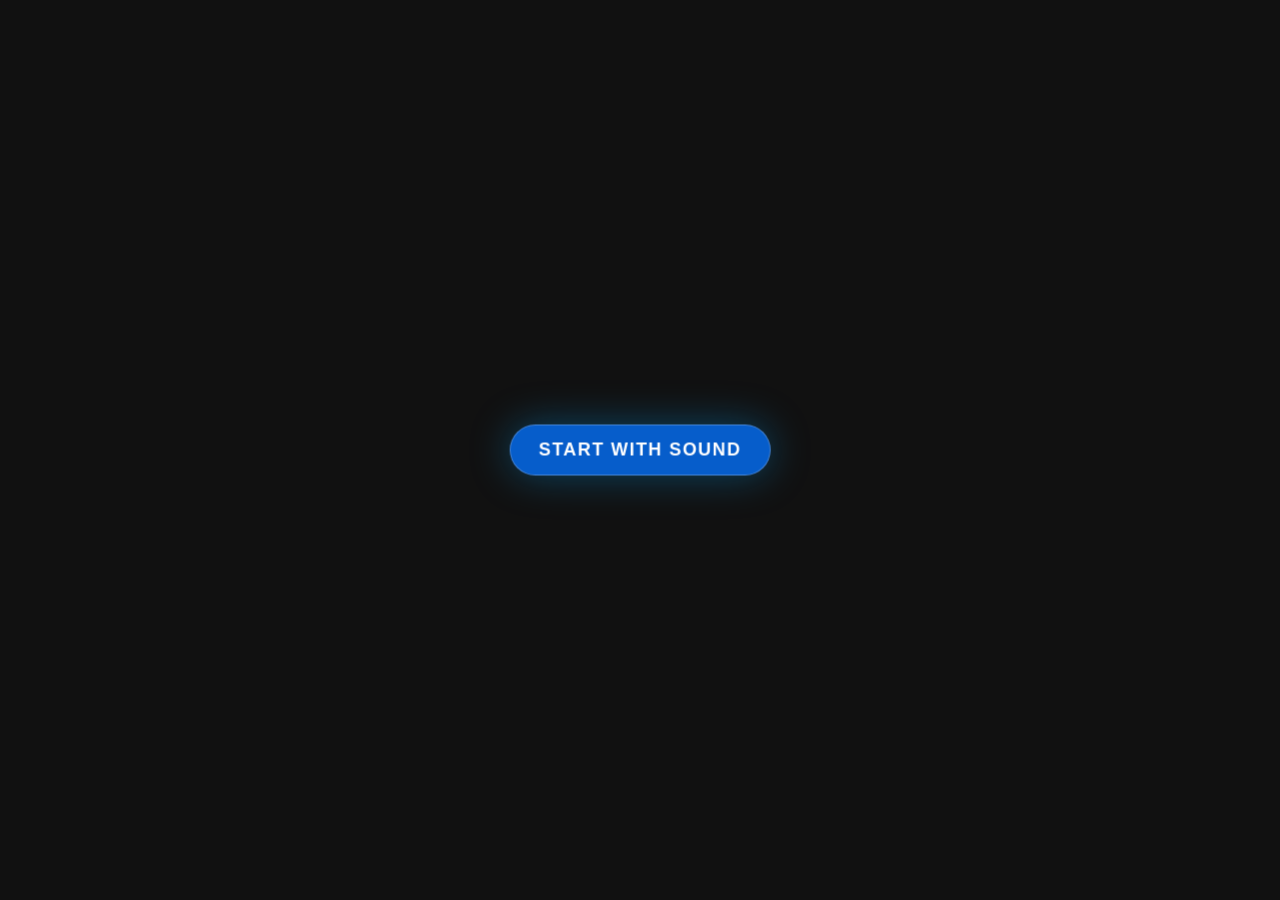
==== index.html @ db5bb852 "index aangepast" ====
<!DOCTYPE html>
<html lang="en">
<head>
    <meta charset="UTF-8">
    <meta name="viewport" content="width=device-width, initial-scale=1.0">
    <title>tips en tricks</title>
    <link rel="icon" type="image/svg+xml" href="logo-uitgesneden.png">
    <link rel="stylesheet" href="./main.css">
   
</head>
<body>
    <section class="wrapper-main">
        <video id="introVideo" src="https://res.cloudinary.com/dfxzy1z6m/video/upload/v1780489475/intro-tutorial-full_qitcfj.mp4" autoplay playsinline></video>
        <button id="startButton" class="start-button">Start with sound</button>
    </section>

     <script src="./script.js"></script>
</body>
</html>
---- main.css ----
@font-face {
    font-family: Roboto;
    src: url('../fonts/Roboto-Regular.ttf');
}

html,
body {
    margin: 0;
    padding: 0;
    width: 100%;
    height: 100%;
    background-color: #111;
}

.wrapper-main {
    width: 100vw;
    height: 100vh;
    margin: 0;
    position: relative;
    display: flex;
    align-items: center;
    justify-content: center;
}

.start-button {
    position: absolute;
    left: 50%;
    top: 50%;
    transform: translate(-50%, -50%);
    z-index: 10;
    padding: 14px 28px;
    font-size: 18px;
    font-family: Roboto, sans-serif;
    font-weight: 700;
    color: #fff;
    text-transform: uppercase;
    letter-spacing: 0.08em;
    background: rgba(6, 100, 220, 0.92);
    border: 1px solid rgba(255, 255, 255, 0.25);
    border-radius: 999px;
    box-shadow: 0 0 40px rgba(0, 170, 255, 0.35);
    backdrop-filter: blur(10px);
    cursor: pointer;
}

.start-button.hidden {
    opacity: 0;
    pointer-events: none;
}
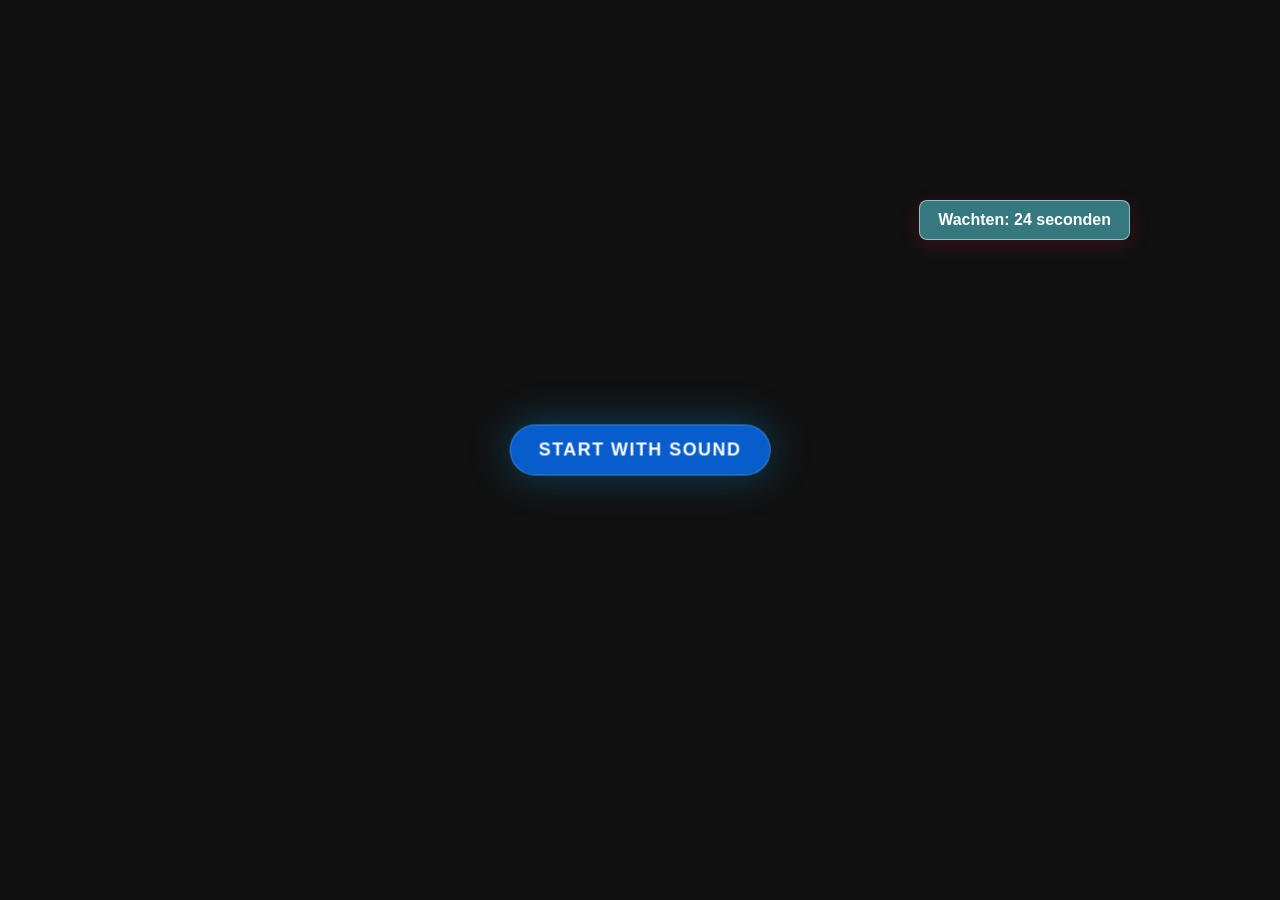
==== commit 46f7acac: "aangepast" ====
--- a/index.html
+++ b/index.html
@@ -3,17 +3,26 @@
 <head>
     <meta charset="UTF-8">
     <meta name="viewport" content="width=device-width, initial-scale=1.0">
-    <title>tips en tricks</title>
-    <link rel="icon" type="image/svg+xml" href="logo-uitgesneden.png">
-    <link rel="stylesheet" href="./main.css">
+    <link rel="icon" href="img/favicon-96x96.png" type="image/png">
+    <title>tips en tricks.be</title>
+    
+    <link rel="stylesheet" href="main.css">
    
 </head>
+
 <body>
     <section class="wrapper-main">
-        <video id="introVideo" src="https://res.cloudinary.com/dfxzy1z6m/video/upload/v1780489475/intro-tutorial-full_qitcfj.mp4" autoplay playsinline></video>
-        <button id="startButton" class="start-button">Start with sound</button>
+        <video id="introVideo" src="https://res.cloudinary.com/dfxzy1z6m/video/upload/v1780489475/intro-tutorial-full_qitcfj.mp4"muted playsinline></video>
+         <button id="startButton" class="start-button">Start with sound</button>
+        <div id="timerContainer" class="timer-container hidden">Wachten: <span id="timerLabel">25</span> seconden</div>
+        <button id="photoshopButton" class="photoshop-button hidden">photoshop Page</button>
+        <button id="3dsmaxButton" class="dsmax-button hidden">3ds max Page</button>
+        <button id="AIButton" class="AI-button hidden">AI Page</button>
+        <button id="windowsButton" class="windows-button hidden">Windows 11 Page</button>
+        <button id="lessenButton" class="lessen-button hidden">Stemmings Page</button>
     </section>
+    
 
-     <script src="./script.js"></script>
+     <script src="script.js"></script>
 </body>
-</html>+</html>
--- a/main.css
+++ b/main.css
@@ -13,13 +13,21 @@
 }
 
 .wrapper-main {
-    width: 100vw;
-    height: 100vh;
+    width: 100%;
+    height: 100%;
     margin: 0;
     position: relative;
     display: flex;
     align-items: center;
     justify-content: center;
+    overflow: hidden;
+}
+
+#introVideo {
+    width: 100%;
+    height: 100%;
+    object-fit: cover;
+    display: block;
 }
 
 .start-button {
@@ -48,3 +56,229 @@
     pointer-events: none;
 }
 
+/* General hidden utility */
+.hidden {
+    opacity: 0;
+    pointer-events: none;
+}
+
+button {
+    transition: opacity 0.8s ease-in-out;
+}
+
+.timer-container {
+    position: absolute;
+    top: 200px;
+    right: 150px;
+    z-index: 10;
+    padding: 10px 18px;
+    font-size: 16px;
+    font-family: Roboto, sans-serif;
+    font-weight: 700;
+    color: #fff;
+    background: rgba(91, 223, 238, 0.5);
+    border: 1px solid rgba(255, 255, 255, 0.5);
+    border-radius: 8px;
+    box-shadow: 0 6px 20px rgba(220,20,60,0.18);
+}
+
+.timer-container.hidden {
+    display: none;
+}
+
+.photoshop-button {
+    position: absolute;
+    right: 150px;
+    top: 24px;
+    z-index: 10;
+    padding: 10px 18px;
+    font-size: 16px;
+    font-family: Roboto, sans-serif;
+    font-weight: 700;
+    color: #fff;
+    background: rgba(91, 223, 238, 0.95);
+    border: 1px solid rgba(255, 255, 255, 0.978);
+    border-radius: 8px;
+    box-shadow: 0 6px 20px rgba(220,20,60,0.18);
+    cursor: pointer;
+}
+.dsmax-button {
+    position: absolute;
+    right: 150px;
+    top: 85px;
+    z-index: 10;
+    padding: 10px 18px;
+    font-size: 16px;
+    font-family: Roboto, sans-serif;
+    font-weight: 700;
+    color: #fff;
+    background: rgba(91, 223, 238, 0.95);
+    border: 1px solid rgba(255, 255, 255, 0.978);
+    border-radius: 8px;
+    box-shadow: 0 6px 20px rgba(220,20,60,0.18);
+    cursor: pointer;
+}
+.AI-button {
+    position: absolute;
+    right: 150px;
+    top: 150px;
+    z-index: 10;
+    padding: 10px 18px;
+    font-size: 16px;
+    font-family: Roboto, sans-serif;
+    font-weight: 700;
+    color: #fff;
+    background: rgba(91, 223, 238, 0.95);
+    border: 1px solid rgba(255, 255, 255, 0.978);
+    border-radius: 8px;
+    box-shadow: 0 6px 20px rgba(220,20,60,0.18);
+    cursor: pointer;
+}
+.windows-button {
+    position: absolute;
+    right: 150px;
+    top: 210px;
+    z-index: 10;
+    padding: 10px 18px;
+    font-size: 16px;
+    font-family: Roboto, sans-serif;
+    font-weight: 700;
+    color: #fff;
+    background: rgba(91, 223, 238, 0.95);
+    border: 1px solid rgba(255, 255, 255, 0.978);
+    border-radius: 8px;
+    box-shadow: 0 6px 20px rgba(220,20,60,0.18);
+    cursor: pointer;
+}
+.lessen-button {
+    position: absolute;
+    right: 150px;
+    top: 275px;
+    z-index: 10;
+    padding: 10px 18px;
+    font-size: 16px;
+    font-family: Roboto, sans-serif;
+    font-weight: 700;
+    color: #fff;
+    background: rgba(91, 223, 238, 0.95);
+    border: 1px solid rgba(255, 255, 255, 0.978);
+    border-radius: 8px;
+    box-shadow: 0 6px 20px rgba(220,20,60,0.18);
+    cursor: pointer;
+}
+
+/* Mobile responsive styles */
+/* Mobile responsive styles */
+@media (max-width: 768px) {
+    #introVideo {
+        width: 100%;
+        height: auto;
+        min-height: 100vh;
+    }
+
+
+    .photoshop-button,
+    .dsmax-button,
+    .AI-button,
+    .windows-button,
+    .lessen-button {
+       position: fixed;
+        left: 50%;
+        transform: translateX(-50%);
+        width: calc(100% - 48px);
+        max-width: 420px;
+        padding: 14px 20px;
+        font-size: 16px;
+        border-radius: 12px;
+        text-align: center;
+    }
+
+    .photoshop-button {
+        top: calc(50% - 110px);
+    }
+
+    .dsmax-button {
+        top: calc(50% - 55px);
+    }
+
+    .AI-button {
+        top: calc(50% - 0px);
+    }
+
+    .windows-button {
+        top: calc(50% + 55px);
+    }
+    .lessen-button {
+        top: calc(50% + 110px);
+    }
+
+    .timer-container {
+        position: fixed;
+        left: 12px;
+        right: 12px;
+        bottom: 12px;
+        top: auto;
+        z-index: 9999;
+        display: flex;
+        justify-content: center;
+        padding: 10px 18px;
+        border-radius: 12px;
+        box-shadow: 0 6px 20px rgba(220,20,60,0.18);
+    }
+}
+@media (max-width: 480px) {
+    #introVideo {
+        width: 100%;
+        height: auto;
+        min-height: 100vh;
+    }
+   .photoshop-button,
+    .dsmax-button,
+    .AI-button,
+    .windows-button,
+    .lessen-button {
+        position: fixed;
+        left: 50%;
+        transform: translateX(-50%);
+        width: calc(100% - 24px);
+        max-width: 360px;
+        padding: 12px 16px;
+        font-size: 15px;
+        border-radius: 10px;
+        text-align: center;
+    }
+
+    .photoshop-button {
+        top: calc(50% - 100px);
+    }
+
+    .dsmax-button {
+        top: calc(50% - 50px);
+    }
+
+    .AI-button {
+        top: calc(50% - 0px);
+    }
+
+    .windows-button {
+        top: calc(50% + 50px);
+    }
+    .lessen-button {
+        top: calc(50% + 100px);
+    }
+
+    .timer-container {
+        position: fixed;
+        left: 8px;
+        right: 8px;
+        bottom: 8px;
+        top: auto;
+        z-index: 9999;
+        display: flex;
+        justify-content: center;
+        padding: 8px 12px;
+        font-size: 14px;
+        border-radius: 10px;
+        box-shadow: 0 6px 20px rgba(220,20,60,0.18);
+    }
+}
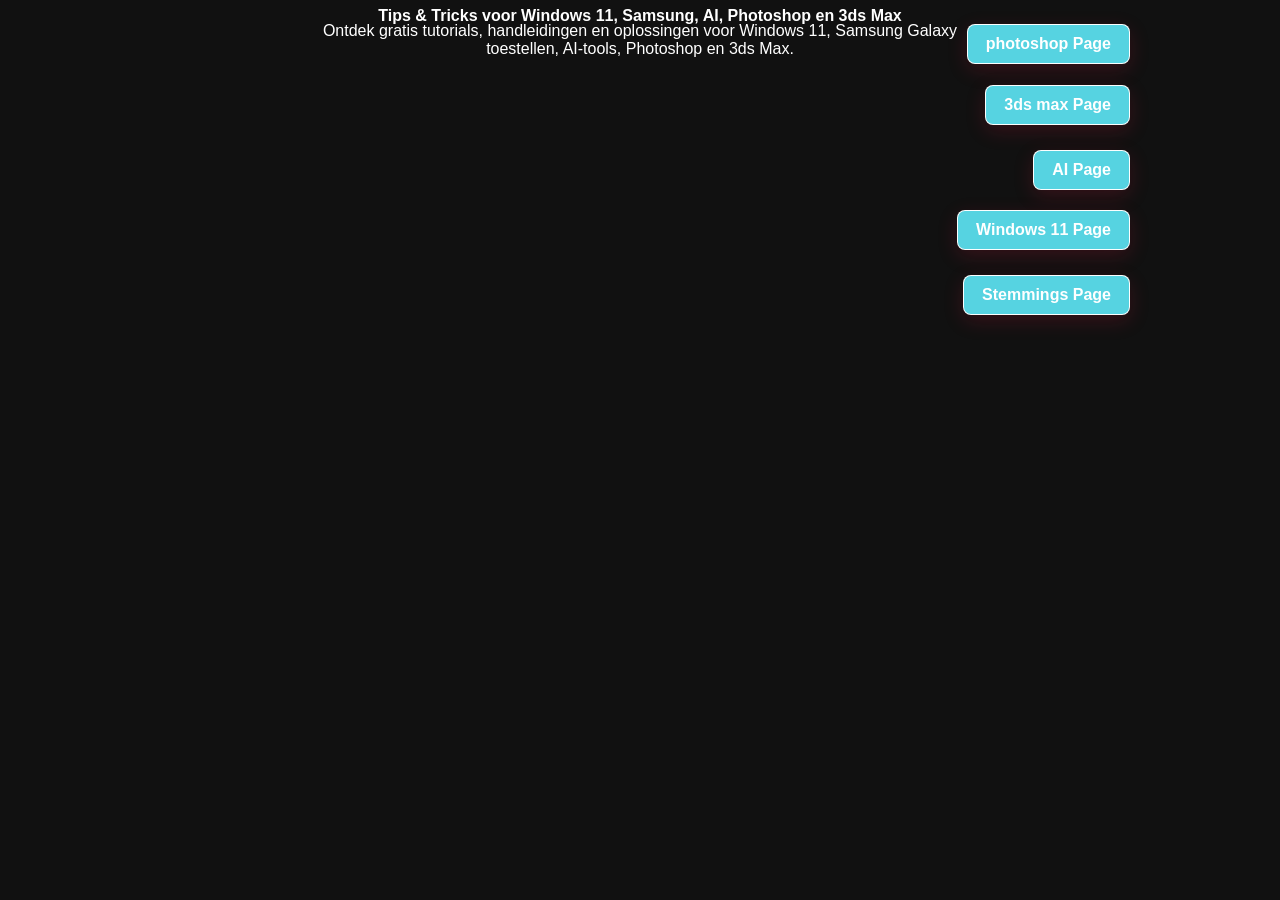
==== commit ad332e85: "aANPASSINGa" ====
--- a/index.html
+++ b/index.html
@@ -11,10 +11,14 @@
 </head>
 
 <body>
+    <h1>Tips & Tricks voor Windows 11, Samsung, AI, Photoshop en 3ds Max</h1>
+
+<p>
+Ontdek gratis tutorials, handleidingen en oplossingen voor Windows 11,
+Samsung Galaxy toestellen, AI-tools, Photoshop en 3ds Max.
+</p>
     <section class="wrapper-main">
-        <video id="introVideo" src="https://res.cloudinary.com/dfxzy1z6m/video/upload/v1780489475/intro-tutorial-full_qitcfj.mp4"muted playsinline></video>
-         <button id="startButton" class="start-button">Start with sound</button>
-        <div id="timerContainer" class="timer-container hidden">Wachten: <span id="timerLabel">25</span> seconden</div>
+        <video autoplay loop id="introVideo" src="https://res.cloudinary.com/dfxzy1z6m/video/upload/v1780489475/intro-tutorial-full_qitcfj.mp4"></video>
         <button id="photoshopButton" class="photoshop-button hidden">photoshop Page</button>
         <button id="3dsmaxButton" class="dsmax-button hidden">3ds max Page</button>
         <button id="AIButton" class="AI-button hidden">AI Page</button>
--- a/main.css
+++ b/main.css
@@ -30,61 +30,12 @@
     display: block;
 }
 
-.start-button {
-    position: absolute;
-    left: 50%;
-    top: 50%;
-    transform: translate(-50%, -50%);
-    z-index: 10;
-    padding: 14px 28px;
-    font-size: 18px;
-    font-family: Roboto, sans-serif;
-    font-weight: 700;
-    color: #fff;
-    text-transform: uppercase;
-    letter-spacing: 0.08em;
-    background: rgba(6, 100, 220, 0.92);
-    border: 1px solid rgba(255, 255, 255, 0.25);
-    border-radius: 999px;
-    box-shadow: 0 0 40px rgba(0, 170, 255, 0.35);
-    backdrop-filter: blur(10px);
-    cursor: pointer;
-}
-
-.start-button.hidden {
-    opacity: 0;
-    pointer-events: none;
-}
-
-/* General hidden utility */
-.hidden {
-    opacity: 0;
-    pointer-events: none;
-}
+
 
 button {
     transition: opacity 0.8s ease-in-out;
 }
 
-.timer-container {
-    position: absolute;
-    top: 200px;
-    right: 150px;
-    z-index: 10;
-    padding: 10px 18px;
-    font-size: 16px;
-    font-family: Roboto, sans-serif;
-    font-weight: 700;
-    color: #fff;
-    background: rgba(91, 223, 238, 0.5);
-    border: 1px solid rgba(255, 255, 255, 0.5);
-    border-radius: 8px;
-    box-shadow: 0 6px 20px rgba(220,20,60,0.18);
-}
-
-.timer-container.hidden {
-    display: none;
-}
 
 .photoshop-button {
     position: absolute;
@@ -175,7 +126,9 @@
         height: auto;
         min-height: 100vh;
     }
-
+    p{
+        opacity: 0;
+    }
 
     .photoshop-button,
     .dsmax-button,
@@ -232,11 +185,16 @@
         height: auto;
         min-height: 100vh;
     }
+       p{
+        opacity: 0;
+    }
+   
    .photoshop-button,
     .dsmax-button,
     .AI-button,
     .windows-button,
-    .lessen-button {
+    .lessen-button,
+     {
         position: fixed;
         left: 50%;
         transform: translateX(-50%);
@@ -267,7 +225,7 @@
         top: calc(50% + 100px);
     }
 
-    .timer-container {
+   .timer-container {
         position: fixed;
         left: 8px;
         right: 8px;
@@ -282,3 +240,25 @@
         box-shadow: 0 6px 20px rgba(220,20,60,0.18);
     }
 }
+h1{
+position: absolute;
+    top: 5px;
+    left: 50%;
+    transform: translate(-50%, -50%);
+    font-family: Roboto, sans-serif;
+    font-size: 1rem;
+    color: #fff;
+    z-index: 10;
+}
+p{
+position: absolute;
+    top: 30px;
+    left: 50%;
+    transform: translate(-50%, -50%);
+    font-family: Roboto, sans-serif;
+    font-size: 1rem;
+    color: #fff;
+    text-align: center;
+    margin-top: 10px;
+    z-index: 10;
+}
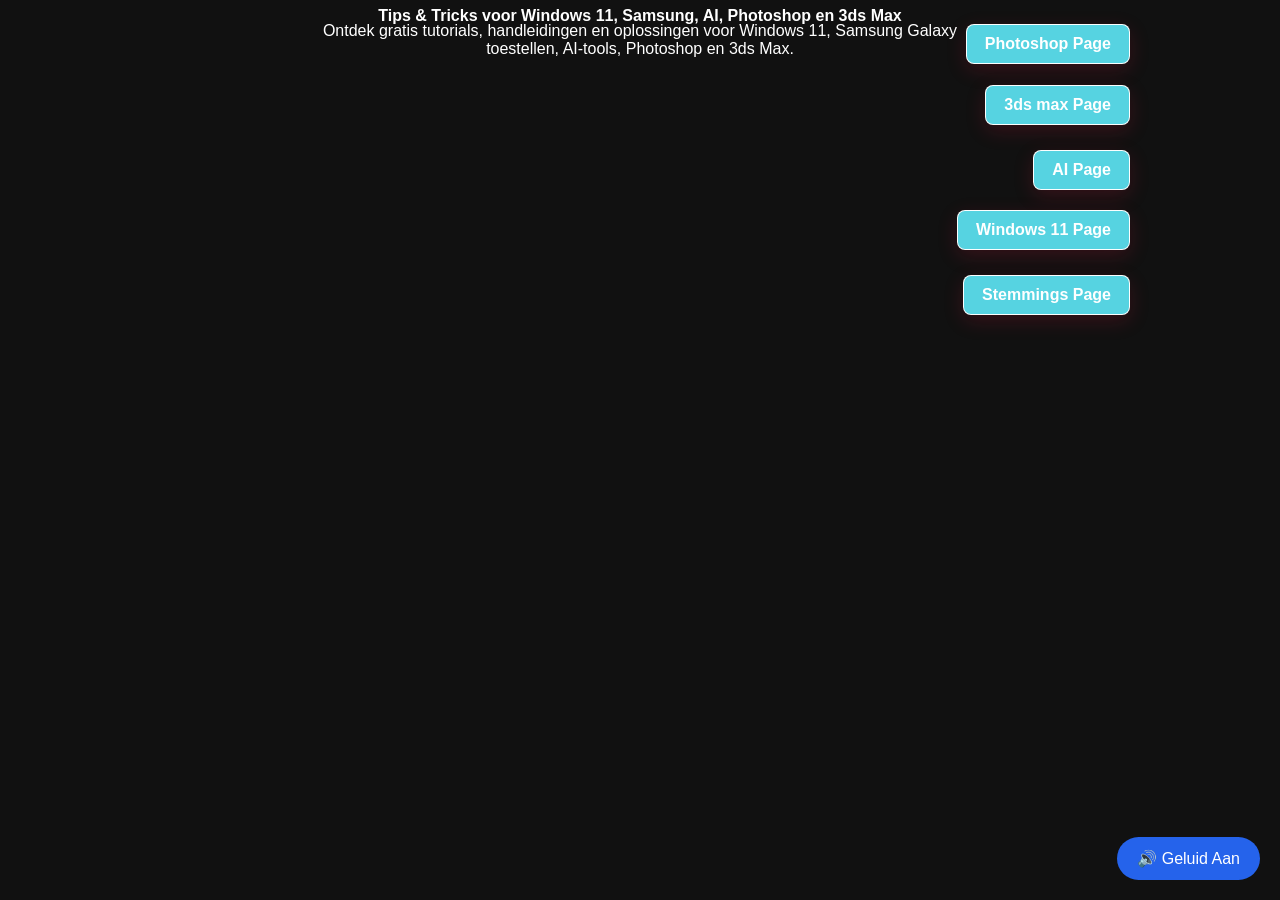
==== commit 6f4cfadb: "aanpassing nieuw" ====
--- a/index.html
+++ b/index.html
@@ -18,15 +18,37 @@
 Samsung Galaxy toestellen, AI-tools, Photoshop en 3ds Max.
 </p>
     <section class="wrapper-main">
-        <video autoplay loop id="introVideo" src="https://res.cloudinary.com/dfxzy1z6m/video/upload/v1780489475/intro-tutorial-full_qitcfj.mp4"></video>
-        <button id="photoshopButton" class="photoshop-button hidden">photoshop Page</button>
+     <video autoplay muted loop id="introVideo">
+    <source src="https://res.cloudinary.com/dfxzy1z6m/video/upload/v1780489475/intro-tutorial-full_qitcfj.mp4" type="video/mp4">
+</video>
+
+<button id="soundBtn">🔊 Geluid Aan</button>
+
+<script>
+const video = document.getElementById("introVideo");
+const soundBtn = document.getElementById("soundBtn");
+
+soundBtn.addEventListener("click", () => {
+
+    if (video.muted) {
+        video.muted = false;
+        video.volume = 1;
+        soundBtn.textContent = "🔇 Geluid Uit";
+    } else {
+        video.muted = true;
+        soundBtn.textContent = "🔊 Geluid Aan";
+    }
+
+});
+</script>
+    <button  id="photoshopButton" class="photoshop-button hidden">Photoshop Page</button>
         <button id="3dsmaxButton" class="dsmax-button hidden">3ds max Page</button>
-        <button id="AIButton" class="AI-button hidden">AI Page</button>
-        <button id="windowsButton" class="windows-button hidden">Windows 11 Page</button>
+        <button  id="AIButton" class="AI-button hidden">AI Page</button>
+        <button  id="windowsButton" class="windows-button hidden">Windows 11 Page</button>
         <button id="lessenButton" class="lessen-button hidden">Stemmings Page</button>
     </section>
     
 
      <script src="script.js"></script>
-</body>
+</body
 </html>
--- a/main.css
+++ b/main.css
@@ -225,7 +225,7 @@
         top: calc(50% + 100px);
     }
 
-   .timer-container {
+    .timer-container {
         position: fixed;
         left: 8px;
         right: 8px;
@@ -262,3 +262,21 @@
     margin-top: 10px;
     z-index: 10;
 }
+
+#soundBtn{
+    position: fixed;
+    bottom: 20px;
+    right: 20px;
+    padding: 12px 20px;
+    border: none;
+    border-radius: 50px;
+    background: #2563eb;
+    color: white;
+    cursor: pointer;
+    font-size: 16px;
+    z-index: 999;
+}
+
+#soundBtn:hover{
+    transform: scale(1.05);
+}
